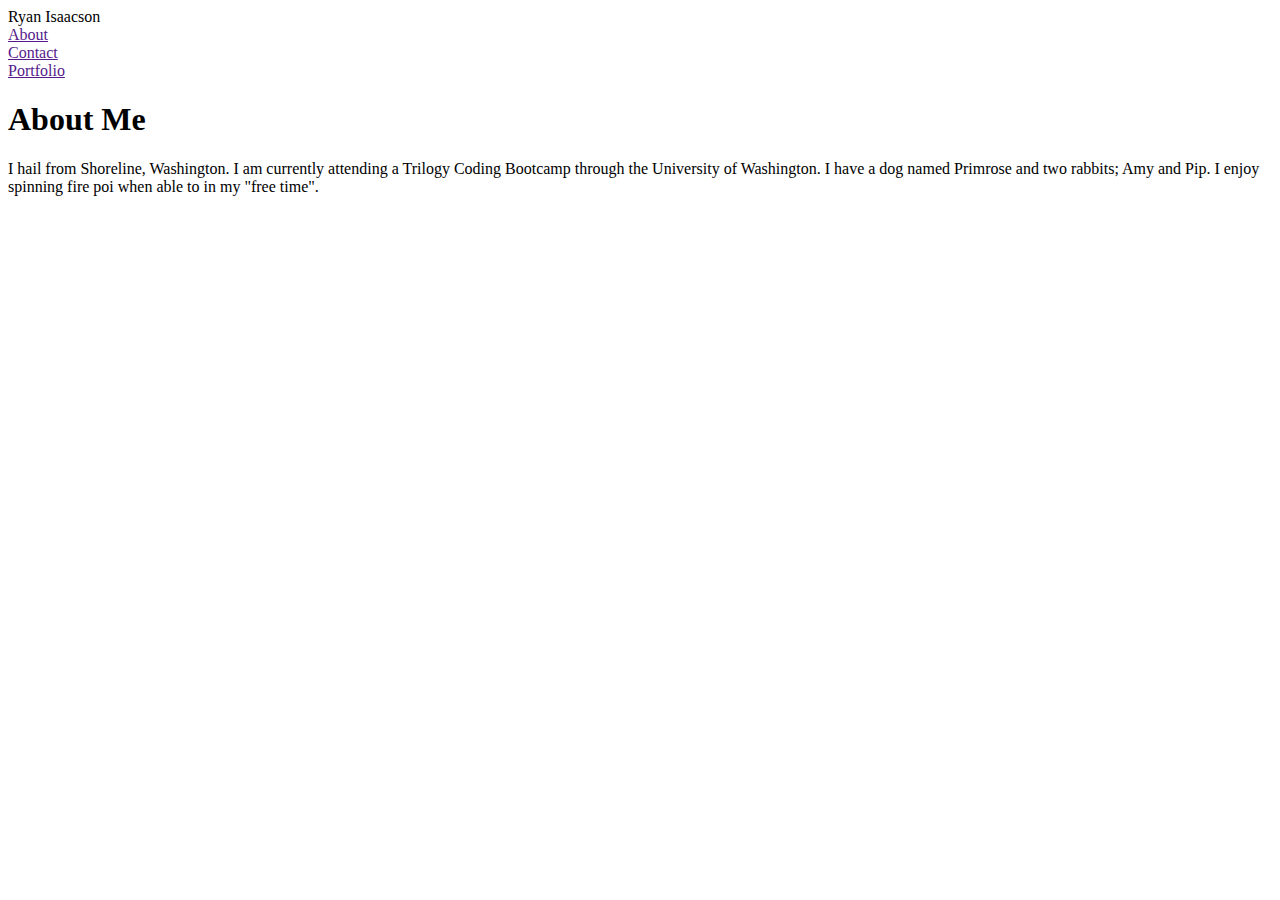
==== index.html @ 31f0b0ba "added most of, if not all basic html for about me page on index.html" ====
<!DOCTYPE html>
<html>

<head>


</head>

<body>
    <header>
        <div>
            Ryan Isaacson
        </div>
        <nav>
            <div>
                <a About href=""> About </a>
            </div>
            <div>
                <a Contact href=""> Contact </a>
            </div>
            <div>
                <a Portfolio href=""> Portfolio </a>
            </div>
        </nav>
    </header>

    <div>
        <h1>
            About Me
        </h1>
        <p>
            I hail from Shoreline, Washington. I am currently attending a Trilogy Coding Bootcamp through the University of Washington. I have a dog named Primrose and two rabbits; Amy and Pip. I enjoy spinning fire poi when able to in my "free time".
        </p>
    </div>

    <footer>
        
    </footer>



</body>



</html>
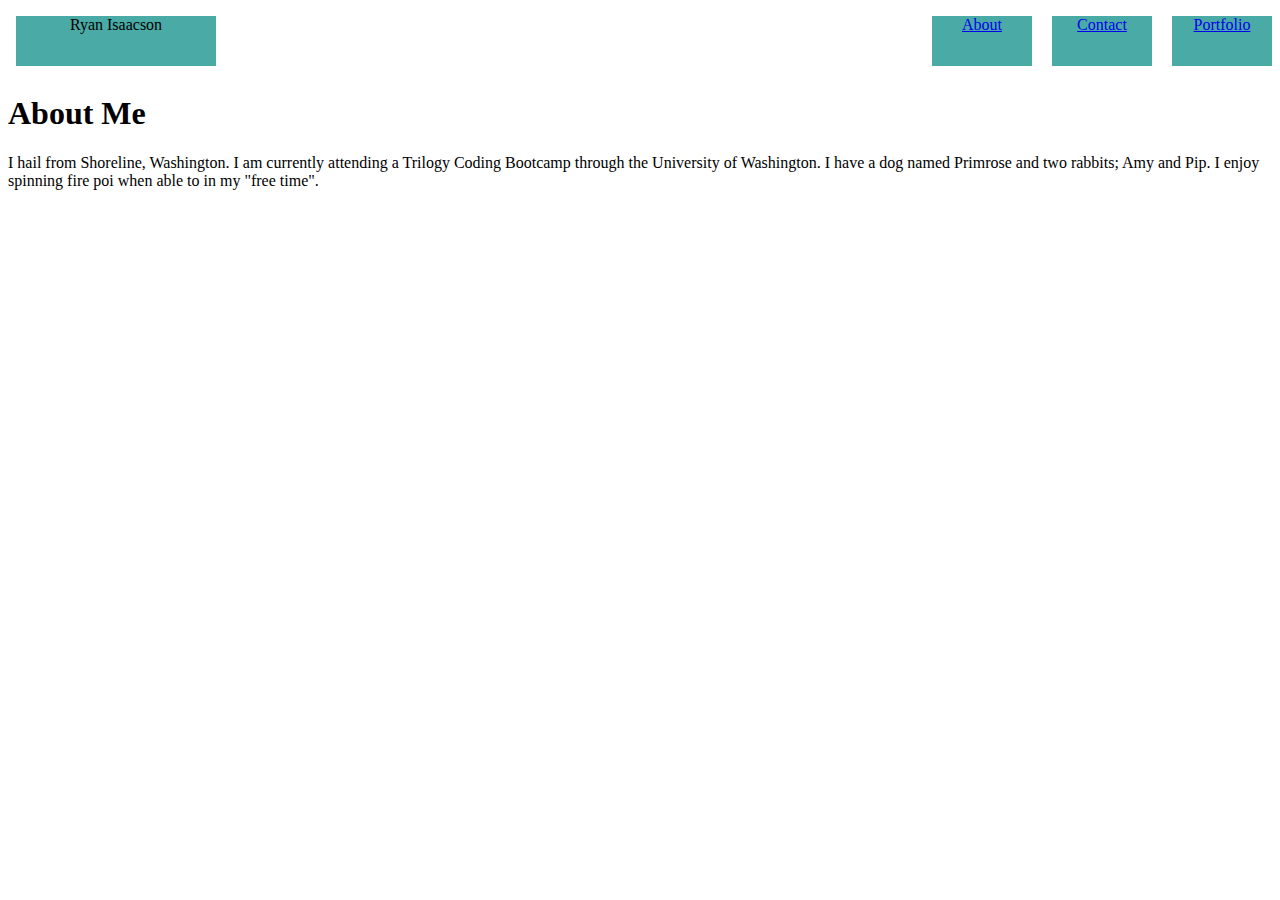
==== commit dd5c4db9: "Heading and nav bar kind of in place now, also font-family added" ====
--- a/index.html
+++ b/index.html
@@ -2,30 +2,29 @@
 <html>
 
 <head>
-
-
+        <link rel="stylesheet" type="text/css" href="./assets/css/style.css">
 </head>
 
 <body>
     <header>
-        <div>
+        <div ID="nameplate" class="headings">
             Ryan Isaacson
         </div>
         <nav>
-            <div>
-                <a About href=""> About </a>
+            <div class = "box">
+                <a href="index.html"> About </a>
             </div>
-            <div>
-                <a Contact href=""> Contact </a>
+            <div class = "box">
+                <a href="contact.html"> Contact </a>
             </div>
-            <div>
-                <a Portfolio href=""> Portfolio </a>
+            <div class = "box">
+                <a href="portfolio.html"> Portfolio </a>
             </div>
         </nav>
     </header>
 
     <div>
-        <h1>
+        <h1 class="headings">
             About Me
         </h1>
         <p>
--- a/assets/css/style.css
+++ b/assets/css/style.css
@@ -0,0 +1,36 @@
+
+.headings {
+font-family: 'Georgia', Times, Times New Roman, serif;
+}
+
+header {
+    background: #ffffff;
+    border: 1px;
+    border-color: #000000;
+}
+
+#nameplate {
+    width: 100px;
+    background: #4aaaa5;
+    display: inline-block;
+    width: 200px;
+    height: 50px;
+    margin: 0.5em;
+    text-align: center;
+    vertical-align: middle;
+}
+nav{
+    display: inline-block;
+    width: auto;
+    position: absolute;
+    right: 0px;
+}
+
+.box {
+    display: inline-block;
+    width: 100px;
+    height: 50px;
+    margin: 0.5em;
+    text-align: center;
+    background: #4aaaa5;
+  }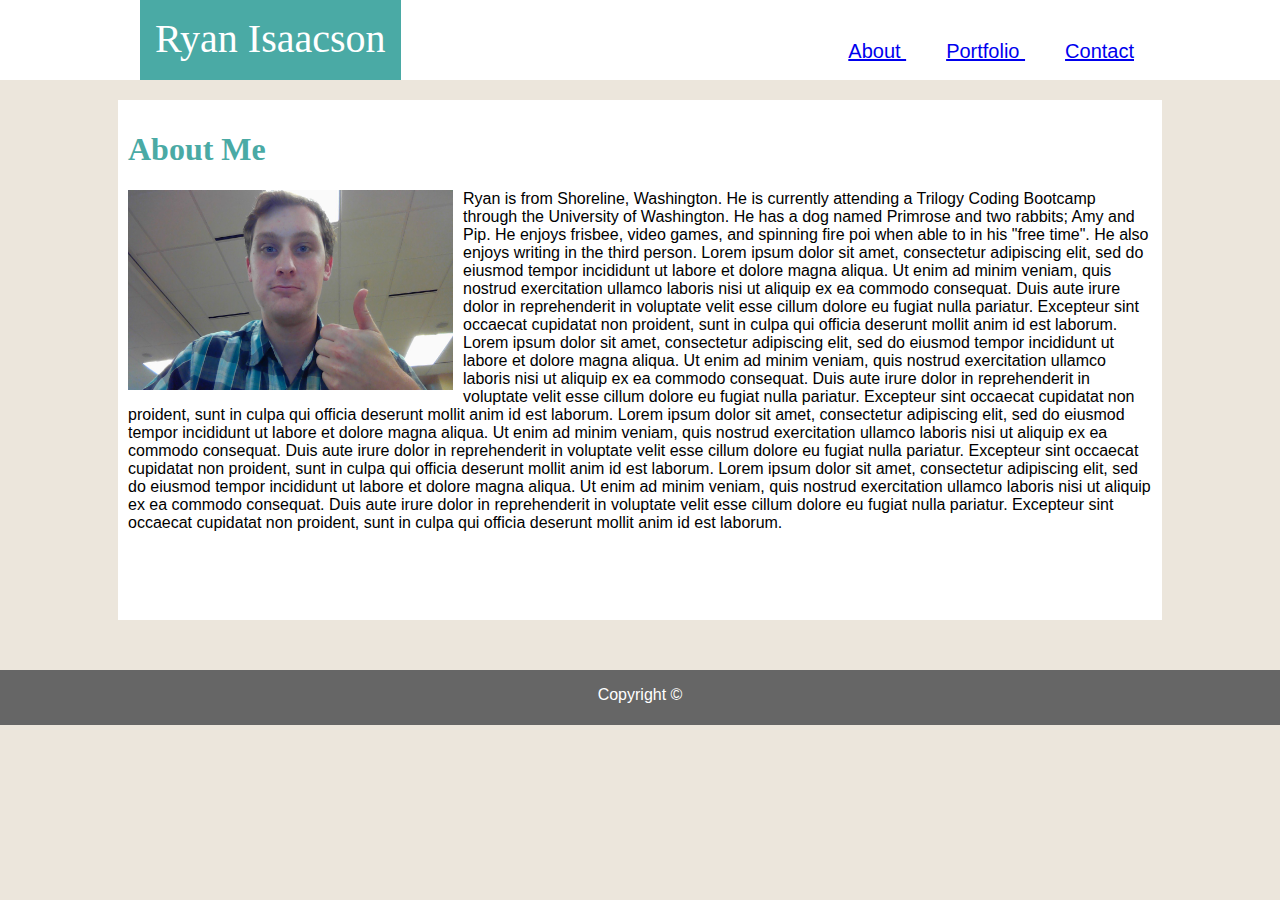
==== commit 18763732: "Tons added. Needs Portfolio and Contact page still, needs some adjustment on index.html too" ====
--- a/index.html
+++ b/index.html
@@ -1,45 +1,43 @@
 <!DOCTYPE html>
-<html>
+<html lang="en">
 
 <head>
-        <link rel="stylesheet" type="text/css" href="./assets/css/style.css">
+    <title>Ryan Isaacson's Portfolio</title>
+    <meta charset="UTF-8">
+    <link rel="stylesheet" type="text/css" href="./assets/css/style.css">
 </head>
 
 <body>
+
     <header>
         <div ID="nameplate" class="headings">
             Ryan Isaacson
         </div>
         <nav>
-            <div class = "box">
-                <a href="index.html"> About </a>
-            </div>
-            <div class = "box">
-                <a href="contact.html"> Contact </a>
-            </div>
-            <div class = "box">
-                <a href="portfolio.html"> Portfolio </a>
-            </div>
+            <ul class="fontchanger">
+                <li><a href="index.html"> About </a>
+                </li>
+                <li><a href="portfolio.html"> Portfolio </a>
+                </li>
+                <li><a href="contact.html"> Contact </a>
+                </li>
+            </ul>
         </nav>
     </header>
 
-    <div>
+    <div class="container">
         <h1 class="headings">
             About Me
         </h1>
-        <p>
-            I hail from Shoreline, Washington. I am currently attending a Trilogy Coding Bootcamp through the University of Washington. I have a dog named Primrose and two rabbits; Amy and Pip. I enjoy spinning fire poi when able to in my "free time".
-        </p>
+        <img class="thumbnail" src="./assets/images/thumbsUppicture.jpg" alt=imageOfryan>
+        <span class="fontchanger">
+            Ryan is from Shoreline, Washington. He is currently attending a Trilogy Coding Bootcamp through the University of Washington. He has a dog named Primrose and two rabbits; Amy and Pip. He enjoys frisbee, video games, and spinning fire poi when able to in his "free time". He also enjoys writing in the third person. Lorem ipsum dolor sit amet, consectetur adipiscing elit, sed do eiusmod tempor incididunt ut labore et dolore magna aliqua. Ut enim ad minim veniam, quis nostrud exercitation ullamco laboris nisi ut aliquip ex ea commodo consequat. Duis aute irure dolor in reprehenderit in voluptate velit esse cillum dolore eu fugiat nulla pariatur. Excepteur sint occaecat cupidatat non proident, sunt in culpa qui officia deserunt mollit anim id est laborum. Lorem ipsum dolor sit amet, consectetur adipiscing elit, sed do eiusmod tempor incididunt ut labore et dolore magna aliqua. Ut enim ad minim veniam, quis nostrud exercitation ullamco laboris nisi ut aliquip ex ea commodo consequat. Duis aute irure dolor in reprehenderit in voluptate velit esse cillum dolore eu fugiat nulla pariatur. Excepteur sint occaecat cupidatat non proident, sunt in culpa qui officia deserunt mollit anim id est laborum. Lorem ipsum dolor sit amet, consectetur adipiscing elit, sed do eiusmod tempor incididunt ut labore et dolore magna aliqua. Ut enim ad minim veniam, quis nostrud exercitation ullamco laboris nisi ut aliquip ex ea commodo consequat. Duis aute irure dolor in reprehenderit in voluptate velit esse cillum dolore eu fugiat nulla pariatur. Excepteur sint occaecat cupidatat non proident, sunt in culpa qui officia deserunt mollit anim id est laborum. Lorem ipsum dolor sit amet, consectetur adipiscing elit, sed do eiusmod tempor incididunt ut labore et dolore magna aliqua. Ut enim ad minim veniam, quis nostrud exercitation ullamco laboris nisi ut aliquip ex ea commodo consequat. Duis aute irure dolor in reprehenderit in voluptate velit esse cillum dolore eu fugiat nulla pariatur. Excepteur sint occaecat cupidatat non proident, sunt in culpa qui officia deserunt mollit anim id est laborum.
+        </span>
     </div>
 
     <footer>
-        
+        <p id="footernotes" class="fontchanger">Copyright ©</p>
     </footer>
-
-
-
 </body>
 
-
-
 </html>--- a/assets/css/style.css
+++ b/assets/css/style.css
@@ -1,36 +1,104 @@
+
+body{
+    background-image: url(../images/qw.gif);
+    margin-right: 0px;
+    margin-bottom: 0px;
+    margin-left: 0px;
+}
+
+.container {
+    margin-top: 100px;
+    border-color: #dddddd;
+    background-color: #ffffff;
+    width: 80%;
+    margin-left: auto;
+    margin-right: auto;
+    margin-bottom: 50px;
+    height: 500px;
+    padding: 10px
+}
 
 .headings {
-font-family: 'Georgia', Times, Times New Roman, serif;
+    font-family: 'Georgia', Times, Times New Roman, serif;
+}
+
+.fontchanger {
+    font-family: Arial, Helvetica, sans-serif;
+}
+
+h1 {
+    color: #4aaaa5;
 }
 
 header {
     background: #ffffff;
     border: 1px;
-    border-color: #000000;
+    border-color: #cccccc;
+    position: absolute;
+    top: 0px;
+    left: 0px;
+    right: 0px;
 }
 
 #nameplate {
-    width: 100px;
     background: #4aaaa5;
     display: inline-block;
-    width: 200px;
+    width: auto;
     height: 50px;
-    margin: 0.5em;
     text-align: center;
     vertical-align: middle;
+    color: #ffffff;
+    font-size: 40px;
+    padding: 15px;
+    margin-left: 140px;
 }
+
 nav{
     display: inline-block;
     width: auto;
     position: absolute;
     right: 0px;
+    margin-right: 110px;
 }
 
-.box {
+.thumbnail {
+    height: 200px;
+    width: 325px;
+    float: left;
+    margin-right: 10px;
+    margin-bottom: 10px;
+}
+
+footer {
+    align: bottom;
+    height: 55px;
+    background-color: #666666;
+    margin-top: 30px;
+    margin-right: 0px;
+    margin-left: 0px;
+    border-color: #4aaaa5;
+    text-align: center;
+    vertical-align: text-bottom;
+}
+
+p {
     display: inline-block;
-    width: 100px;
-    height: 50px;
-    margin: 0.5em;
-    text-align: center;
-    background: #4aaaa5;
-  }+}
+
+ul {
+    margin-top: 40px;
+    margin-right: 1em;
+    float: right;
+}
+
+li {
+    display: inline;
+    font-size: 20px;
+    padding: 20px; 
+}
+
+#footernotes {
+    bottom: 0;
+    color: #ffffff;
+}
+
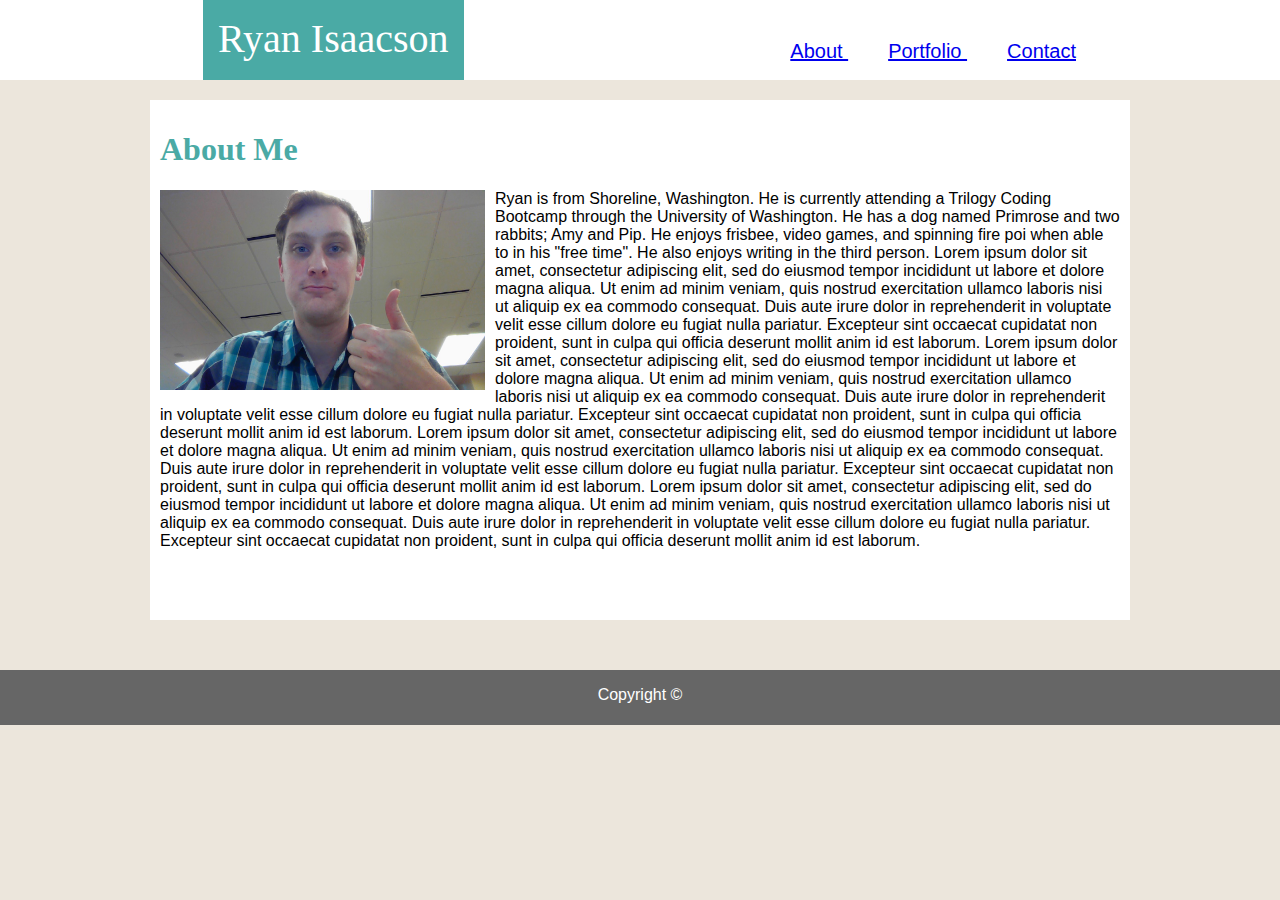
==== commit 2437affa: "added some comments for future work and couple very small adjustments (vague, i know)" ====
--- a/index.html
+++ b/index.html
@@ -13,6 +13,9 @@
         <div ID="nameplate" class="headings">
             Ryan Isaacson
         </div>
+        
+        <!-- I need to figure out how to make the Nav not overlap the "Nameplate" when screen gets smaller-->
+
         <nav>
             <ul class="fontchanger">
                 <li><a href="index.html"> About </a>
@@ -35,6 +38,8 @@
         </span>
     </div>
 
+    <!-- I need to figure out how to get the footer text to stay at bottom of page-->
+    
     <footer>
         <p id="footernotes" class="fontchanger">Copyright ©</p>
     </footer>
--- a/assets/css/style.css
+++ b/assets/css/style.css
@@ -10,7 +10,7 @@
     margin-top: 100px;
     border-color: #dddddd;
     background-color: #ffffff;
-    width: 80%;
+    width: 960px;
     margin-left: auto;
     margin-right: auto;
     margin-bottom: 50px;
@@ -23,7 +23,7 @@
 }
 
 .fontchanger {
-    font-family: Arial, Helvetica, sans-serif;
+    font-family: Arial, 'Helvetica Neue', sans-serif;
 }
 
 h1 {
@@ -50,7 +50,7 @@
     color: #ffffff;
     font-size: 40px;
     padding: 15px;
-    margin-left: 140px;
+    margin-left: 203px;
 }
 
 nav{
@@ -58,7 +58,7 @@
     width: auto;
     position: absolute;
     right: 0px;
-    margin-right: 110px;
+    margin-right: 168px;
 }
 
 .thumbnail {
@@ -69,8 +69,9 @@
     margin-bottom: 10px;
 }
 
+    /* Still need to figure out why the teal line on top of footer doesn't show up*/
+
 footer {
-    align: bottom;
     height: 55px;
     background-color: #666666;
     margin-top: 30px;
